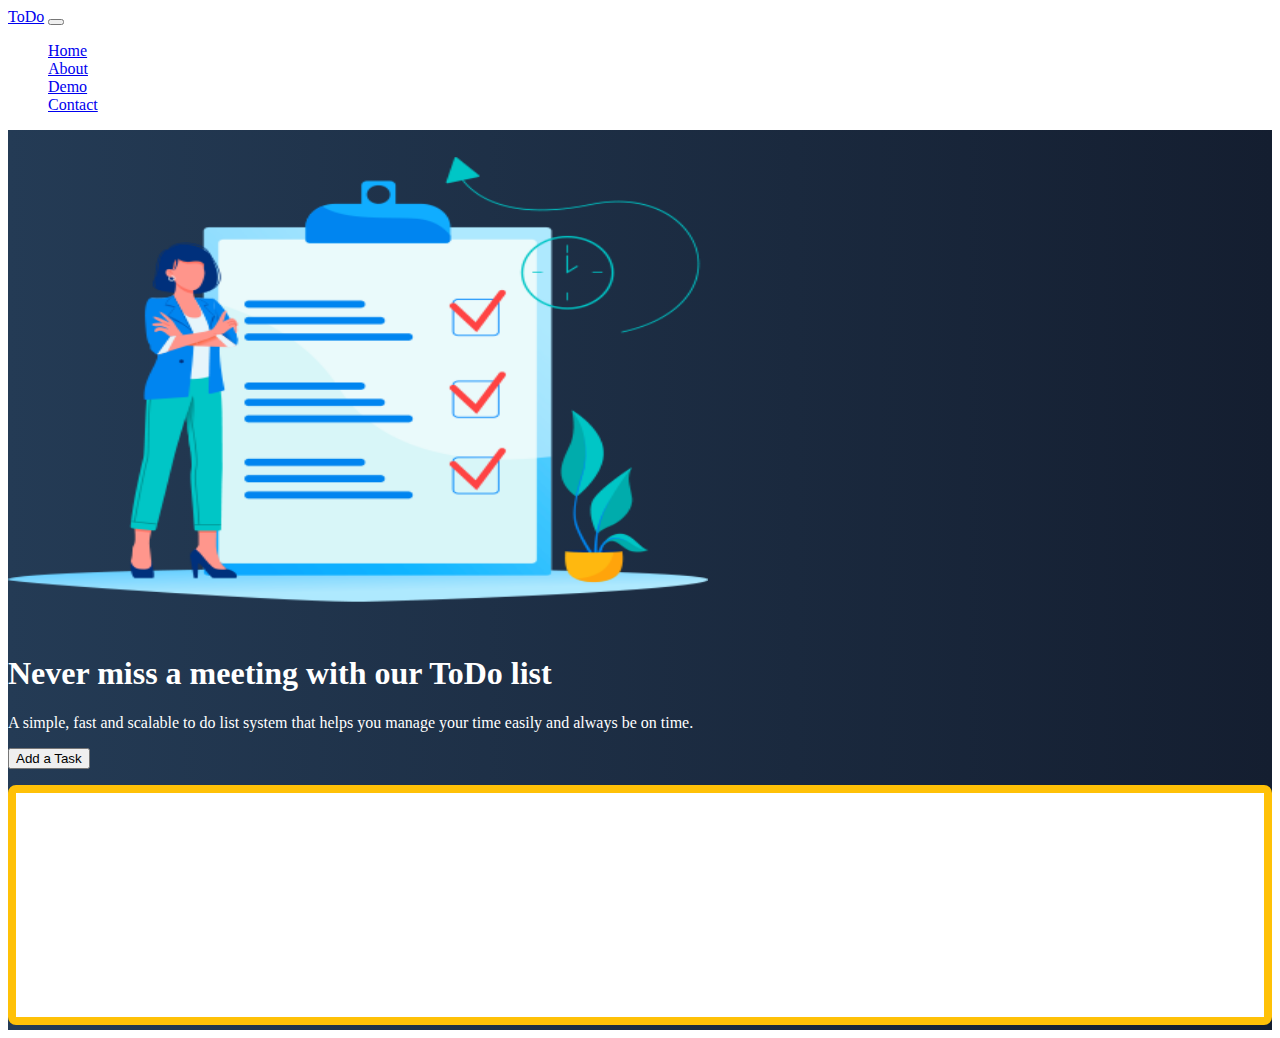
==== index.html @ 5e21efd1 "initial commit/push" ====
<!doctype html>
<html lang="en">

<head>
    <title>First Project</title>
    <!-- Required meta tags -->
    <meta charset="utf-8">
    <meta name="viewport" content="width=device-width, initial-scale=1, shrink-to-fit=no">

    <!-- Bootstrap CSS -->
    <link href="https://cdn.jsdelivr.net/npm/bootstrap@5.1.1/dist/css/bootstrap.min.css" rel="stylesheet"
        integrity="sha384-F3w7mX95PdgyTmZZMECAngseQB83DfGTowi0iMjiWaeVhAn4FJkqJByhZMI3AhiU" crossorigin="anonymous">

    <link href="css/site.css" rel="stylesheet">    
    <!-- Convert this to an external style sheet -->
</head>

<body>
    <nav class="navbar navbar-expand-md navbar-dark fixed-top">
        <div class="container-fluid">
            <a class="navbar-brand" href="#">ToDo</a>
            <button class="navbar-toggler" type="button" data-bs-toggle="collapse" data-bs-target="#navbarCollapse"
                aria-controls="navbarCollapse" aria-expanded="false" aria-label="Toggle navigation">
                <span class="navbar-toggler-icon"></span>
            </button>
            <div class="collapse navbar-collapse" id="navbarCollapse">
                <ul class="navbar-nav me-auto mb-2 mb-md-0">
                    <li class="nav-item">
                        <a class="nav-link active" aria-current="page" href="#">Home</a>
                    </li>
                    <li class="nav-item">
                        <a class="nav-link" href="#">About</a>
                    </li>
                    <li class="nav-item">
                        <a class="nav-link" href="#">Demo</a>
                    </li>
                    <li class="nav-item">
                        <a class="nav-link" href="#">Contact</a>
                    </li>
                </ul>
            </div>
        </div>
    </nav>
    <!-- ======= Hero Section ======= -->
    <main id="hero">
        <div class="container col-xxl-8 px-4 py-5">
            <div class="row flex-lg-row-reverse align-items-center g-5 py-5">
                <div class="col-10 col-sm-8 col-lg-6">
                    <img src="/img/ToDoList.png"
                        class="d-block mx-lg-auto img-fluid" alt="Bootstrap Themes" width="700" height="500"
                        loading="lazy">
                </div>
                <div class="col-lg-6">
                    <h1 class="display-5 fw-bold lh-1 mb-3">Never miss a meeting with our ToDo list</h1>
                    <p class="lead">A simple, fast and scalable to do list system that helps you manage your time easily
                        and always be on time.
                    </p>
                    <div class="d-grid gap-2 d-md-flex justify-content-md-start">
                        <button type="button" onclick="addTask()" class="btn btn-warning btn-lg px-4 me-md-2">Add a Task</button>
                    </div>
                    <div class="taskContainer off-bottom" id="taskItems">
                        <div class="scrollbox">
                          <ul id="list" class="list list-group">

                          </ul>
                        </div>
                    </div>
                </div>
            </div>
        </div>
    </main>
    <!-- Bootstrap JS -->
    <script src="https://cdn.jsdelivr.net/npm/bootstrap@5.1.1/dist/js/bootstrap.bundle.min.js"
        integrity="sha384-/bQdsTh/da6pkI1MST/rWKFNjaCP5gBSY4sEBT38Q/9RBh9AH40zEOg7Hlq2THRZ" crossorigin="anonymous">
    </script>
    <script src="js/site.js"></script>
</body>

</html>
---- css/site.css ----
body {
    color: white
}

#hero {
    height: 100vh;
    background: #141E30;
    /* fallback for old browsers */
    background: -webkit-linear-gradient(to right, #243B55, #141E30);
    /* Chrome 10-25, Safari 5.1-6 */
    background: linear-gradient(to right, #243B55, #141E30);
    /* W3C, IE 10+/ Edge, Firefox 16+, Chrome 26+, Opera 12+, Safari 7+ */
}

.taskContainer {
    background-color: white;
    border: solid .5em #ffc107;
    border-radius: .5em;
    box-sizing: border-box;
    flex: 0 0 30%;
    height: 240px;
    margin-top: 1em;
    overflow: auto;
}


#taskItems {
    overflow: hidden;
    position: relative;

}

#taskItems .scrollbox {
    height: 100%;
    overflow: auto;
}


.list {
    list-style: none;
    margin: 0;
    padding: 0;
}

.item {
    background-color: lightgray;
    color: #212121;
    margin: .25em;
    padding: .5em;
}
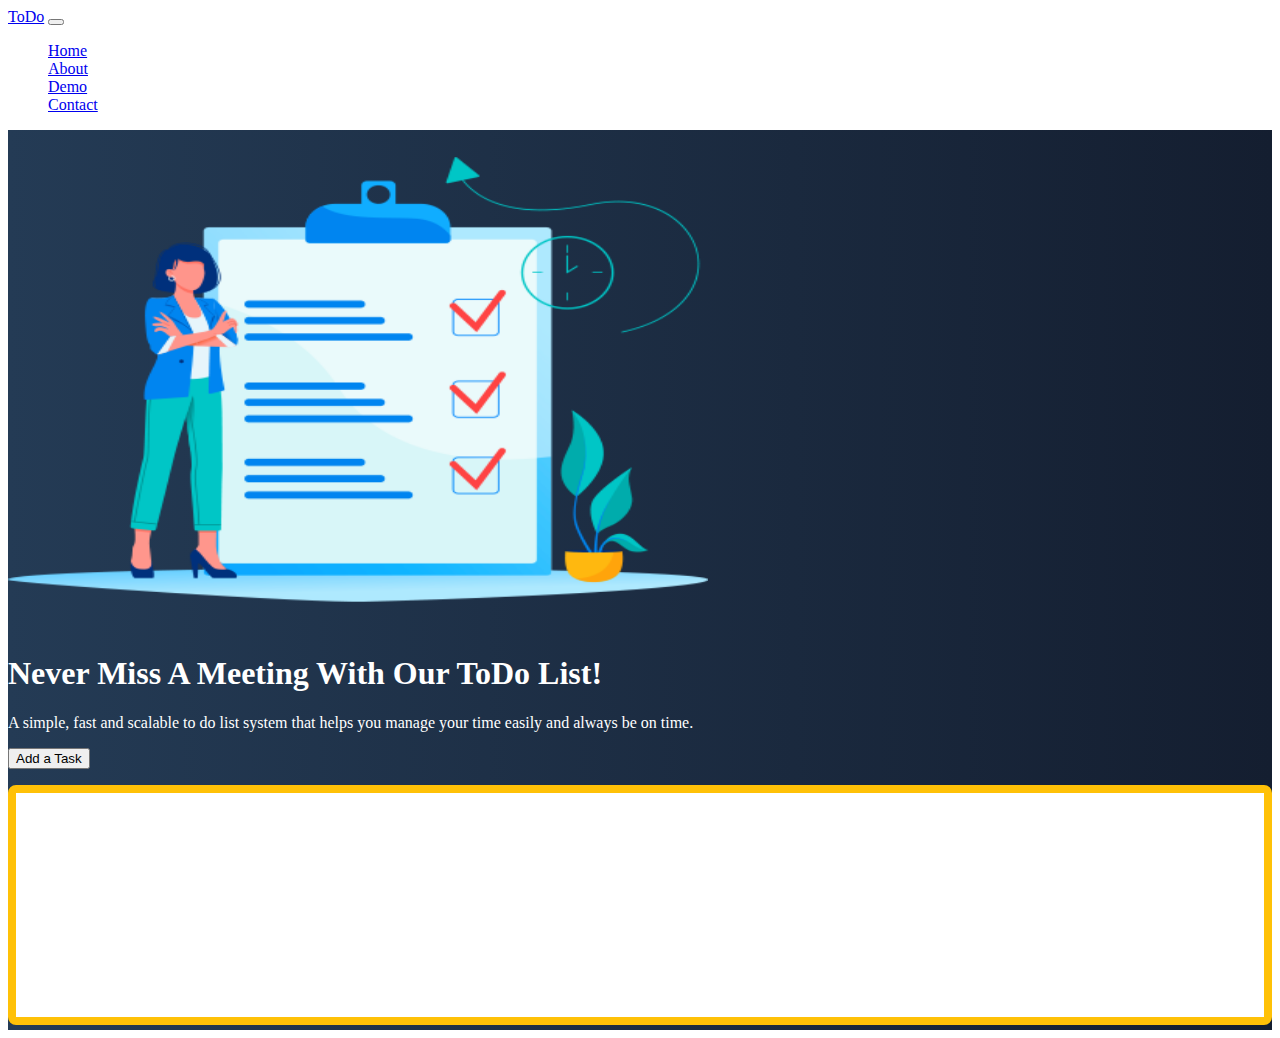
==== commit d89a6f31: "Fix some typos" ====
--- a/index.html
+++ b/index.html
@@ -2,7 +2,7 @@
 <html lang="en">
 
 <head>
-    <title>First Project</title>
+    <title>First Project v2</title>
     <!-- Required meta tags -->
     <meta charset="utf-8">
     <meta name="viewport" content="width=device-width, initial-scale=1, shrink-to-fit=no">
@@ -51,7 +51,7 @@
                         loading="lazy">
                 </div>
                 <div class="col-lg-6">
-                    <h1 class="display-5 fw-bold lh-1 mb-3">Never miss a meeting with our ToDo list</h1>
+                    <h1 class="display-5 fw-bold lh-1 mb-3">Never Miss A Meeting With Our ToDo List!</h1>
                     <p class="lead">A simple, fast and scalable to do list system that helps you manage your time easily
                         and always be on time.
                     </p>
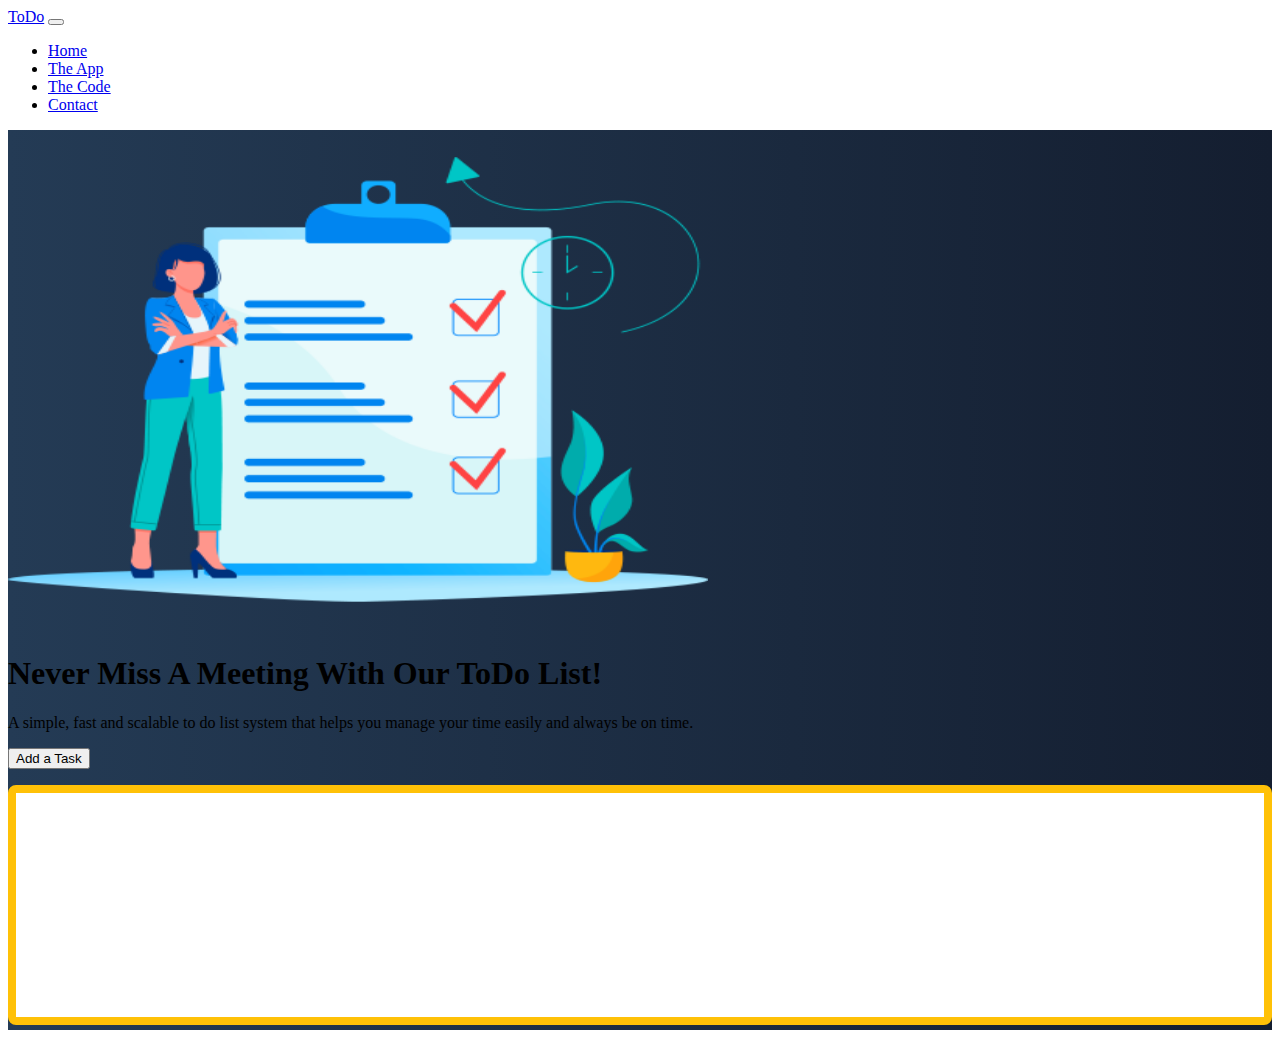
==== commit 6de14f06: "added contact" ====
--- a/index.html
+++ b/index.html
@@ -26,16 +26,16 @@
             <div class="collapse navbar-collapse" id="navbarCollapse">
                 <ul class="navbar-nav me-auto mb-2 mb-md-0">
                     <li class="nav-item">
-                        <a class="nav-link active" aria-current="page" href="#">Home</a>
+                        <a class="nav-link active" aria-current="page" href="index.html">Home</a>
                     </li>
                     <li class="nav-item">
-                        <a class="nav-link" href="#">About</a>
+                        <a class="nav-link" href="#">The App</a>
                     </li>
                     <li class="nav-item">
-                        <a class="nav-link" href="#">Demo</a>
+                        <a class="nav-link" href="#">The Code</a>
                     </li>
                     <li class="nav-item">
-                        <a class="nav-link" href="#">Contact</a>
+                        <a class="nav-link" href="contact.html">Contact</a>
                     </li>
                 </ul>
             </div>
--- a/css/site.css
+++ b/css/site.css
@@ -1,9 +1,11 @@
-body {
+body,
+html {
     color: white
+    height: 100%;
 }
 
 #hero {
-    height: 100vh;
+    min-height: 100vh;
     background: #141E30;
     /* fallback for old browsers */
     background: -webkit-linear-gradient(to right, #243B55, #141E30);
